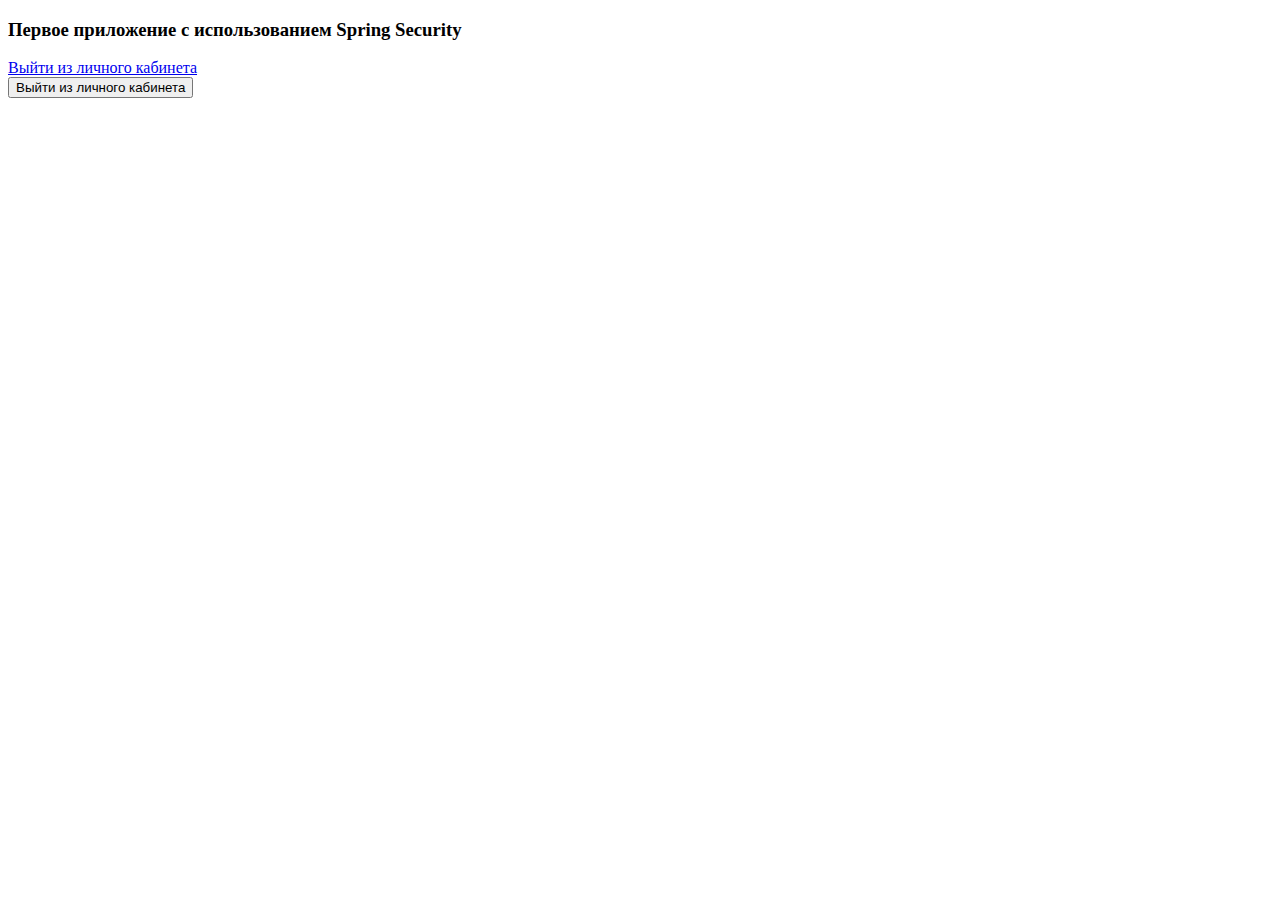
==== src/main/resources/templates/user/index.html @ 73236af3 "init commit" ====
<!DOCTYPE html>
<html lang="en">
<head>
    <meta charset="UTF-8">
    <title>Главная</title>
</head>
<body>
<h3>Первое приложение с использованием Spring Security</h3>
<a href="/logout">Выйти из личного кабинета</a>
<form method="post" action="/logout">
    <button type="submit">Выйти из личного кабинета</button>
</form>
</body>
</html>
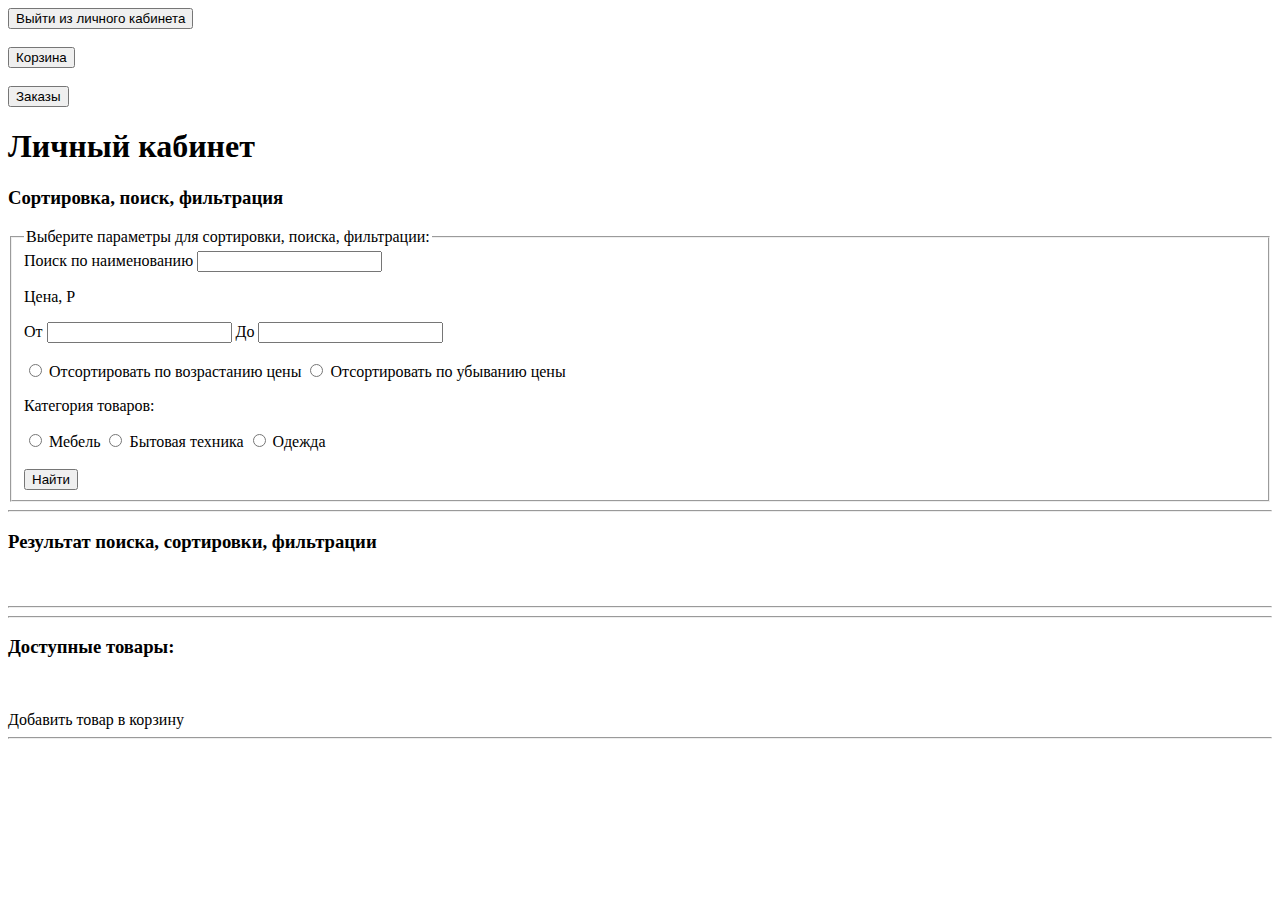
==== commit 8546debf: "add changes" ====
--- a/src/main/resources/templates/user/index.html
+++ b/src/main/resources/templates/user/index.html
@@ -1,14 +1,73 @@
 <!DOCTYPE html>
-<html lang="en">
+<html lang="ru">
 <head>
     <meta charset="UTF-8">
-    <title>Главная</title>
+    <title>Главная страница</title>
 </head>
 <body>
-<h3>Первое приложение с использованием Spring Security</h3>
-<a href="/logout">Выйти из личного кабинета</a>
-<form method="post" action="/logout">
+<form method="post" th:action="@{/logout}">
     <button type="submit">Выйти из личного кабинета</button>
 </form>
+<br>
+<form method="get" th:action="@{/cart}">
+    <button type="submit">Корзина</button>
+</form>
+<br>
+<form method="get" th:action="@{/orders}">
+    <input type="submit" value="Заказы">
+</form>
+<h1>Личный кабинет</h1>
+<h3>Cортировка, поиск, фильтрация</h3>
+<form th:method="POST" th:action="@{/person account/product/search}">
+    <fieldset>
+        <legend>Выберите параметры для сортировки, поиска, фильтрации:</legend>
+        <label for="search">Поиск по наименованию</label>
+        <input type="text" id="search" name="search" th:value="*{value_search}">
+        <br>
+        <p>Цена, P</p>
+        <label for="ot">От</label>
+        <input type="text" name="ot" id="ot" th:value="*{value_price_ot}">
+        <label for="do">До</label>
+        <input type="text" name="do" id="do" th:value="*{value_price_do}">
+        <br>
+        <br>
+        <div>
+            <input type="radio" id="ascending_price" name="price" value="sorted_by_ascending_price">
+            <label for="ascending_price">Отсортировать по возрастанию цены</label>
+            <input type="radio" id="descending_price" name="price"
+                   value="sorted_by_descending_price">
+            <label for="descending_price">Отсортировать по убыванию цены</label>
+            <p>Категория товаров: </p>
+            <input type="radio" id="furniture" name="contract" value="furniture">
+            <label for="furniture">Мебель</label>
+            <input type="radio" id="appliances" name="contract" value="appliances">
+            <label for="appliances">Бытовая техника</label>
+            <input type="radio" id="clothes" name="contract" value="clothes">
+            <label for="clothes">Одежда</label>
+            <br>
+            <br>
+            <input type="submit" value="Найти">
+        </div>
+    </fieldset>
+</form>
+<hr>
+<h3>Результат поиска, cортировки, фильтрации</h3>
+<div th:each="product : ${search_product}">
+    <img th:src="'/img/' + ${product.imageList[0].getFileName()}" width="300px">
+    <br>
+    <a th:href="@{/product/info/{id}(id=${product.getId()})}" th:text="${product.getTitle()}"></a>
+    <p th:text="'Цена: ' + ${product.getPrice()}"></p>
+    <hr>
+</div>
+<hr>
+<h3>Доступные товары: </h3>
+<div th:each="product : ${products}">
+    <img th:src="'/img/' + ${product.imageList[0].getFileName()}" width="300px">
+    <br>
+    <a th:href="@{/product/info/{id}(id=${product.getId()})}" th:text="${product.getTitle()}"></a>
+    <p th:text="'Цена: ' + ${product.getPrice()}"></p>
+    <a th:href="@{/cart/add/{id}(id=${product.getId()})}">Добавить товар в корзину</a>
+    <hr>
+</div>
 </body>
-</html>+</html>
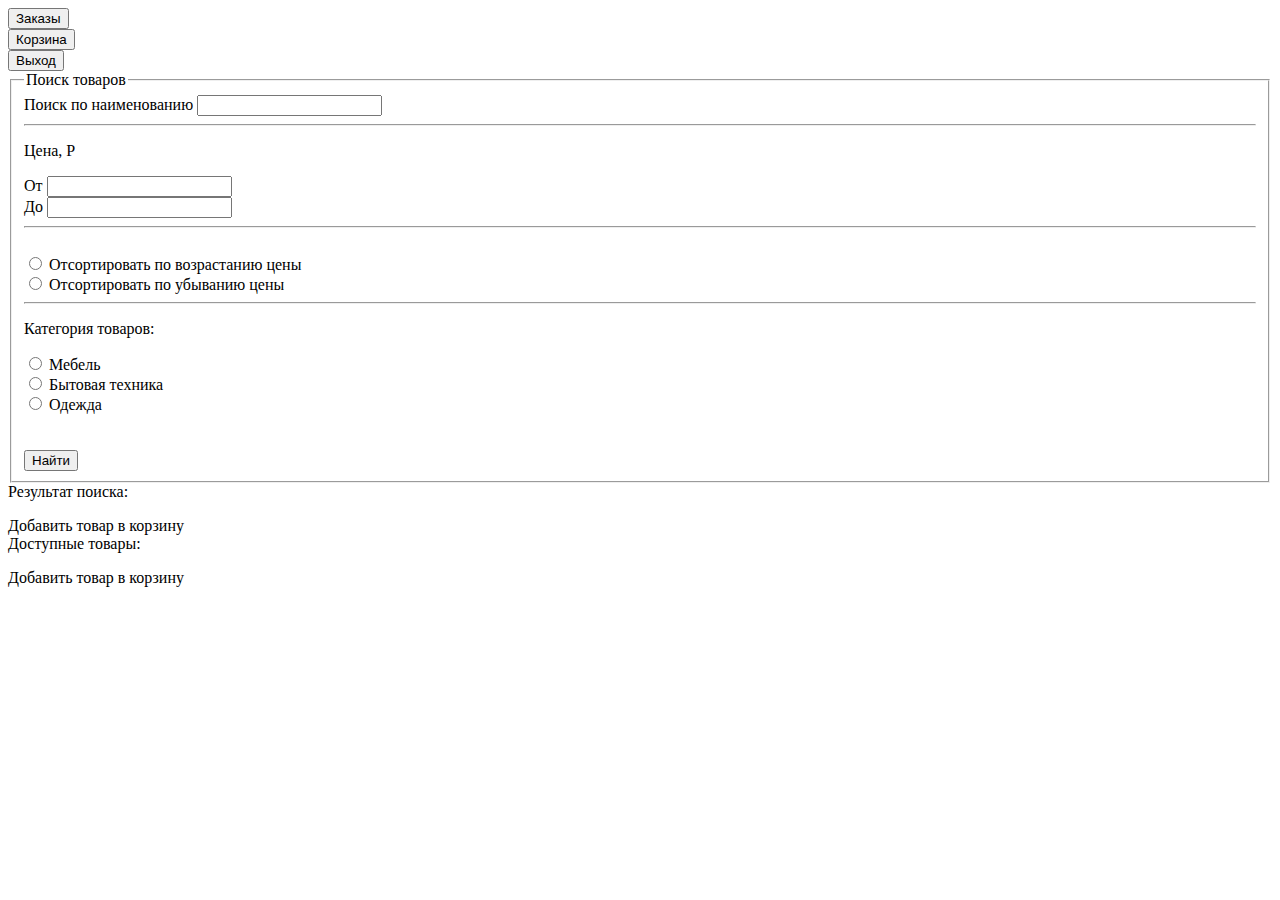
==== commit 3b7a86a1: "change html files" ====
--- a/src/main/resources/templates/user/index.html
+++ b/src/main/resources/templates/user/index.html
@@ -1,73 +1,104 @@
-<!DOCTYPE html>
-<html lang="ru">
+<!DOCTYPE html PUBLIC "-//W3C//DTD XHTML 1.0 Transitional//EN" "http://www.w3.org/TR/xhtml1/DTD/xhtml1-transitional.dtd">
+<html xmlns="http://www.w3.org/1999/xhtml">
 <head>
-    <meta charset="UTF-8">
+    <meta http-equiv="Content-Type" content="text/html; charset=UTF-8" />
     <title>Главная страница</title>
+    <link th:href="@{/css/stylesheet.css}"  type="text/css" rel="stylesheet">
 </head>
 <body>
-<form method="post" th:action="@{/logout}">
-    <button type="submit">Выйти из личного кабинета</button>
-</form>
-<br>
-<form method="get" th:action="@{/cart}">
-    <button type="submit">Корзина</button>
-</form>
-<br>
-<form method="get" th:action="@{/orders}">
-    <input type="submit" value="Заказы">
-</form>
-<h1>Личный кабинет</h1>
-<h3>Cортировка, поиск, фильтрация</h3>
-<form th:method="POST" th:action="@{/person account/product/search}">
-    <fieldset>
-        <legend>Выберите параметры для сортировки, поиска, фильтрации:</legend>
-        <label for="search">Поиск по наименованию</label>
-        <input type="text" id="search" name="search" th:value="*{value_search}">
-        <br>
-        <p>Цена, P</p>
-        <label for="ot">От</label>
-        <input type="text" name="ot" id="ot" th:value="*{value_price_ot}">
-        <label for="do">До</label>
-        <input type="text" name="do" id="do" th:value="*{value_price_do}">
-        <br>
-        <br>
-        <div>
-            <input type="radio" id="ascending_price" name="price" value="sorted_by_ascending_price">
-            <label for="ascending_price">Отсортировать по возрастанию цены</label>
-            <input type="radio" id="descending_price" name="price"
-                   value="sorted_by_descending_price">
-            <label for="descending_price">Отсортировать по убыванию цены</label>
-            <p>Категория товаров: </p>
-            <input type="radio" id="furniture" name="contract" value="furniture">
-            <label for="furniture">Мебель</label>
-            <input type="radio" id="appliances" name="contract" value="appliances">
-            <label for="appliances">Бытовая техника</label>
-            <input type="radio" id="clothes" name="contract" value="clothes">
-            <label for="clothes">Одежда</label>
+<div id="top_bar_black">
+    <div id="logo_container">
+        <div id="logo_image">
+        </div>
+        <div id="nav_block">
+            <form th:action="@{/orders}">
+                <input class="nav_button_input" type="submit" value="Заказы">
+            </form>
+            <form th:action="@{/cart}">
+                <input class="nav_button_input" type="submit" value="Корзина">
+            </form>
+            <form method="post" th:action="@{/logout}">
+                <input class="nav_button_input" type="submit" value="Выход">
+            </form>
+        </div>
+    </div>
+</div>
+<div id="main_container">
+    <form th:method="POST" th:action="@{/person account/product/search}">
+        <fieldset>
+            <legend>Поиск товаров</legend>
+            <label for="search">Поиск по наименованию</label>
+            <input type="text" id="search" name="search" th:value="*{value_search}">
+            <hr>
+            <p>Цена, P</p>
+            <label for="ot">От</label>
+            <input type="text" name="ot" id="ot" th:value="*{value_price_ot}">
             <br>
+            <label for="do">До</label>
+            <input type="text" name="do" id="do" th:value="*{value_price_do}">
+            <hr>
             <br>
-            <input type="submit" value="Найти">
+            <div>
+                <input type="radio" id="ascending_price" name="price" value="sorted_by_ascending_price">
+                <label for="ascending_price">Отсортировать по возрастанию цены</label>
+                <br>
+                <input type="radio" id="descending_price" name="price"
+                       value="sorted_by_descending_price">
+                <label for="descending_price">Отсортировать по убыванию цены</label>
+                <br>
+                <hr>
+                <p>Категория товаров: </p>
+                <input type="radio" id="furniture" name="contract" value="furniture">
+                <label for="furniture">Мебель</label>
+                <br>
+                <input type="radio" id="appliances" name="contract" value="appliances">
+                <label for="appliances">Бытовая техника</label>
+                <br>
+                <input type="radio" id="clothes" name="contract" value="clothes">
+                <label for="clothes">Одежда</label>
+                <br>
+                <br>
+                <br>
+                <input type="submit" value="Найти">
+            </div>
+        </fieldset>
+    </form>
+</div>
+<div id="content_container">
+    <div id="header">
+    </div>
+    <div id="header_lower">
+        <div class="lower" th:if="${search_product}">
+            <div class="header_content_mainline"> Результат поиска:
+            </div>
+            <div  class="header_content_boxcontent" th:each="product : ${search_product}">
+                <img th:src="'/img/' + ${product.imageList[0].getFileName()}" width="170px">
+                <br>
+                <div class="header_content_boxcontent_a">
+                    <a th:href="@{/person account/product/info/{id}(id=${product.getId()})}" th:text="${product.getTitle()}"></a>
+                </div>
+                <p th:text="'Цена: ' + ${product.getPrice()}"></p>
+                <div class="form-group registration-cssave" >
+                    <a class=" btn btn-primary btn-block create-account_a" th:href="@{/cart/add/{id}(id=${product.getId()})}">Добавить товар в корзину</a>
+                </div>
+            </div>
         </div>
-    </fieldset>
-</form>
-<hr>
-<h3>Результат поиска, cортировки, фильтрации</h3>
-<div th:each="product : ${search_product}">
-    <img th:src="'/img/' + ${product.imageList[0].getFileName()}" width="300px">
-    <br>
-    <a th:href="@{/product/info/{id}(id=${product.getId()})}" th:text="${product.getTitle()}"></a>
-    <p th:text="'Цена: ' + ${product.getPrice()}"></p>
-    <hr>
-</div>
-<hr>
-<h3>Доступные товары: </h3>
-<div th:each="product : ${products}">
-    <img th:src="'/img/' + ${product.imageList[0].getFileName()}" width="300px">
-    <br>
-    <a th:href="@{/product/info/{id}(id=${product.getId()})}" th:text="${product.getTitle()}"></a>
-    <p th:text="'Цена: ' + ${product.getPrice()}"></p>
-    <a th:href="@{/cart/add/{id}(id=${product.getId()})}">Добавить товар в корзину</a>
-    <hr>
+        <div class="lower"  th:if="!${search_product}" >
+            <div class="header_content_mainline"> Доступные товары:
+            </div>
+            <div class="header_content_boxcontent" th:each="product : ${products}">
+                <img th:src="'/img/' + ${product.imageList[0].getFileName()}" width="170px">
+                <br>
+                <div class="header_content_boxcontent_a">
+                    <a th:href="@{/person account/product/info/{id}(id=${product.getId()})}" th:text="${product.getTitle()}"></a>
+                </div>
+                <p th:text="'Цена: ' + ${product.getPrice()}"></p>
+                <div class="form-group registration-cssave" >
+                    <a class=" btn btn-primary btn-block create-account_a" th:href="@{/cart/add/{id}(id=${product.getId()})}">Добавить товар в корзину</a>
+                </div>
+               </div>
+        </div>
+    </div>
 </div>
 </body>
 </html>
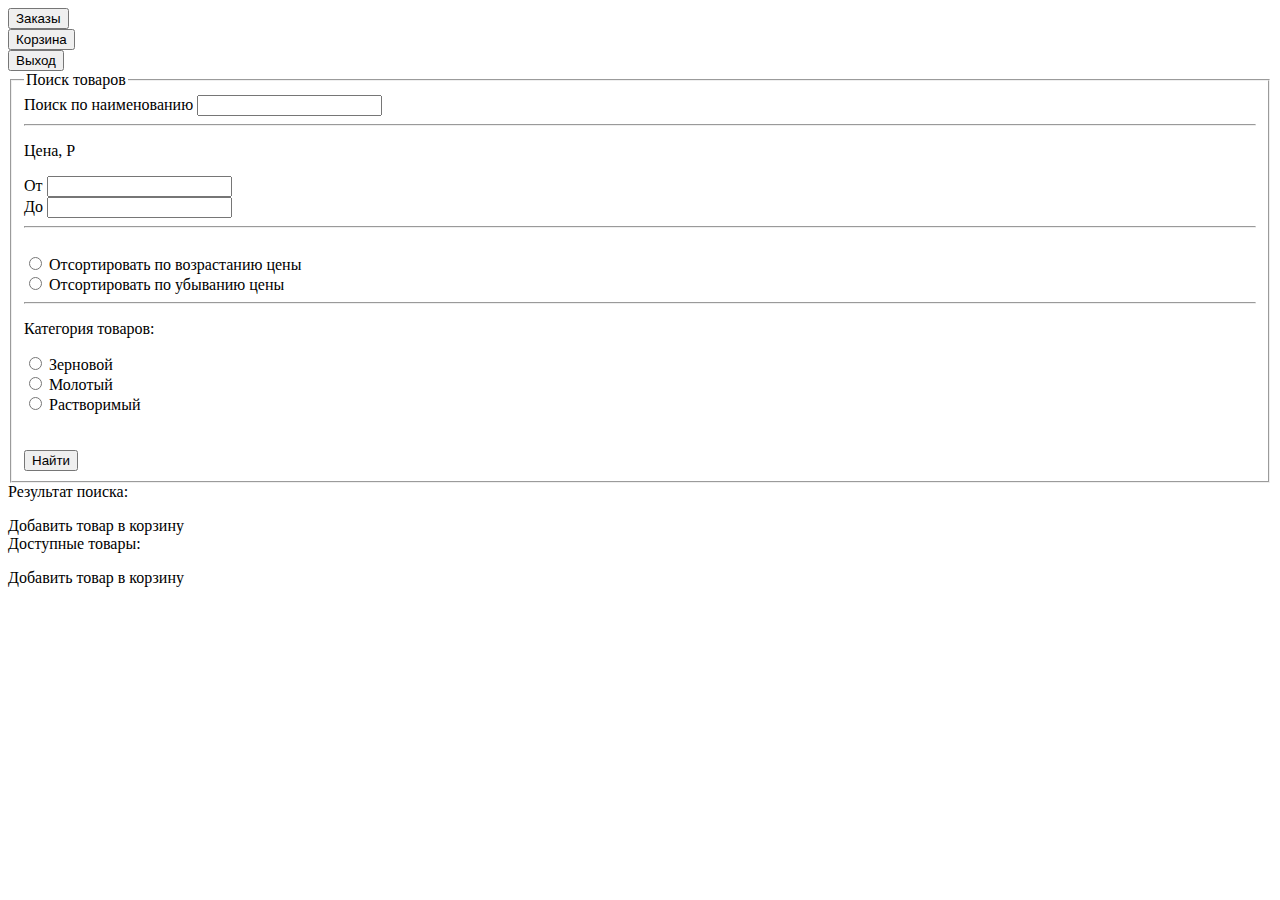
==== commit 154edd22: "change code" ====
--- a/src/main/resources/templates/user/index.html
+++ b/src/main/resources/templates/user/index.html
@@ -48,14 +48,14 @@
                 <br>
                 <hr>
                 <p>Категория товаров: </p>
-                <input type="radio" id="furniture" name="contract" value="furniture">
-                <label for="furniture">Мебель</label>
+                <input type="radio" id="beans" name="contract" value="beans">
+                <label for="beans">Зерновой</label>
                 <br>
-                <input type="radio" id="appliances" name="contract" value="appliances">
-                <label for="appliances">Бытовая техника</label>
+                <input type="radio" id="ground" name="contract" value="ground">
+                <label for="ground">Молотый</label>
                 <br>
-                <input type="radio" id="clothes" name="contract" value="clothes">
-                <label for="clothes">Одежда</label>
+                <input type="radio" id="instant" name="contract" value="instant">
+                <label for="instant">Растворимый</label>
                 <br>
                 <br>
                 <br>
